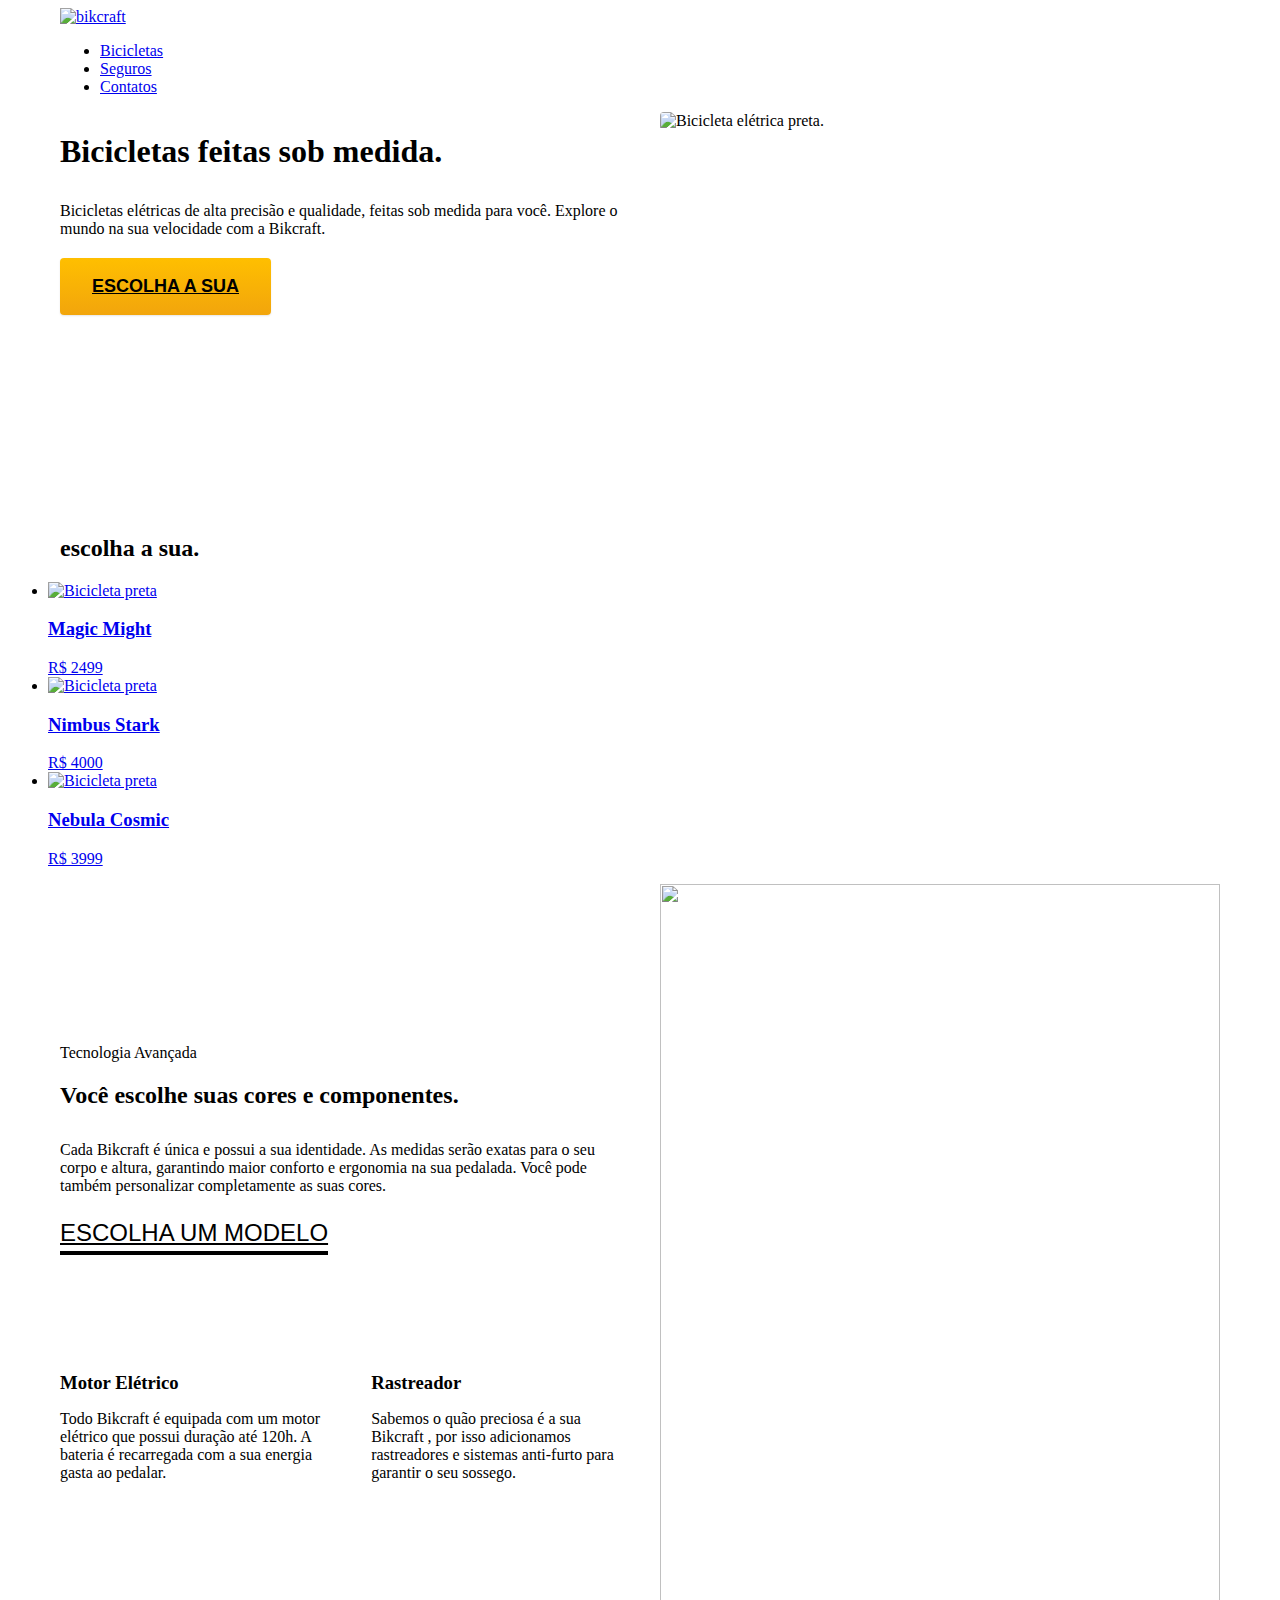
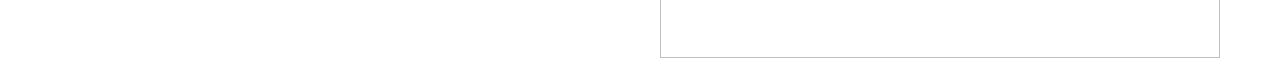
==== index.html @ 5043fcc8 "Tecnologia" ====
<!DOCTYPE html>
<html lang="pt-br">

<head>
  <meta charset="UTF-8">
  <meta name="viewport" content="width=device-width, initial-scale=1.0">
  <title>Bikcraft - Bicicletas Elétricas</title>
  <meta name="description" content="Bicicletas elétricas de alta precisão e qualidade, feitas sob medida para o cliente. Explore o mundo na sua velocidade com a Bikcraft">
  <link rel="stylesheet" href="./css/style.css">

  <!-- <link rel="preconnect" href="https://fonts.googleapis.com">
  <link rel="preconnect" href="https://fonts.gstatic.com" crossorigin>
  <link href="https://fonts.googleapis.com/css2?family=Fira+Sans:wght@400;700&family=Poppins:wght@400;600&family=Roboto:wght@400;500&display=swap" rel="stylesheet"> -->
</head>

<body>
  <header class="header-bg">
    <div class="header container">
      <a href="./">
        <img src="./img/bikcraft.svg" alt="bikcraft">
      </a>

      <nav aria-label="primaria">
        <ul class="header-menu font-1-m cor-0">
          <li><a href="./bicicletas.html">Bicicletas</a></li>
          <li><a href="./Seguros.html">Seguros</a></li>
          <li><a href="./contatos.html">Contatos</a></li>
        </ul>
      </nav>
    </div>
  </header>

  <main class="introducao-bg">
    <div class="introducao container">
      <div class="introducao-conteudo">
        <h1 class="font-1-xxl cor-0">Bicicletas feitas sob medida<span class="cor-p1">.</span></h1>
        <p class="font-2-l cor-5">Bicicletas elétricas de alta precisão e qualidade, feitas sob medida para você.
          Explore o mundo na sua velocidade com a Bikcraft.
        </p>
        <a class="botao" href="./biciletas.html">Escolha a sua</a>
      </div>
      <div>
        <img src="./img/fotos/introducao.jpg" alt="Bicicleta elétrica preta.">
      </div>
    </div>
  </main>

  <article class="bicicletas-lista">
    <h2 class="font-1-xxl container">escolha a sua<span class="cor-p1">.</span></h2>
    <ul>
      <li>
        <a href="./bicicletas/magic.html">
          <img src="/img/bicicletas/magic-home.jpg" alt="Bicicleta preta">
          <h3 class="font-1-xl ">Magic Might</h3>
          <span class="font-2-m cor-8">R$ 2499</span>
        </a>
      </li>
      <li>
        <a href="./bicicletas/nimbus.html">
          <img src="/img/bicicletas/nimbus-home.jpg" alt="Bicicleta preta">
          <h3 class="font-1-xl ">Nimbus Stark</h3>
          <span class="font-2-m cor-8">R$ 4000</span>
        </a>
      </li>
      <li>
        <a href="./bicicletas/nebula.html">
          <img src="/img/bicicletas/nebula-home.jpg" alt="Bicicleta preta">
          <h3 class="font-1-xl ">Nebula Cosmic</h3>
          <span class="font-2-m cor-8">R$ 3999</span>
        </a>
      </li>
    </ul>
  </article>

  <article class="tecnologia-bg">
    <div class="tecnologia container">
      <div class="tecnologia-conteudo">
        <span class="font-2-l-b cor-5">Tecnologia Avançada</span>
        <h2 class="font-1-xxl cor-0">Você escolhe suas cores e componentes<span class="cor-p1">.</span></h2>
        <p class="font-2-l cor-5">Cada Bikcraft é única e possui a sua identidade. As medidas serão exatas para o seu corpo e altura, garantindo maior conforto e ergonomia na sua pedalada. Você pode também personalizar completamente as suas cores.</p>
        <a class="link" href="./bicicletas.html">Escolha um modelo</a>
        <div class="tecnologia-vantagens">
          <div>
            <img src="./img/icones/eletrica.svg" alt="">
            <h3 class="font-1-m cor-0">Motor Elétrico</h3>
            <p class="font-2-s cor-5">Todo Bikcraft é equipada com um motor elétrico que possui duração até 120h. A bateria é recarregada com a sua energia gasta ao pedalar.</p>
          </div>
          <div>
            <img src="./img/icones/rastreador.svg" alt="">
            <h3 class="font-1-m cor-0">Rastreador</h3>
            <p class="font-2-s cor-5">Sabemos o quão preciosa é a sua Bikcraft , por isso adicionamos rastreadores e sistemas anti-furto para garantir o seu sossego.</p>
          </div>
        </div>
      </div>
      <div class="tecnologia-imagem">
        <img src="./img/fotos/tecnologia.jpg" alt="">
      </div>
    </div>
  </article>
</body>

</html>
---- css/style.css ----
@import "./global/global.css";
@import "./global/header.css";

/* utilidades */
@import "./utilidades/componentes.css";
@import "./utilidades/tipografia.css";
@import "./utilidades/cores.css";

/* home */
@import "./home/introducao.css";
@import "./home/tecnologia.css";

/* bicicletas */
@import "./bicicletas/bicicletas-lista.css";
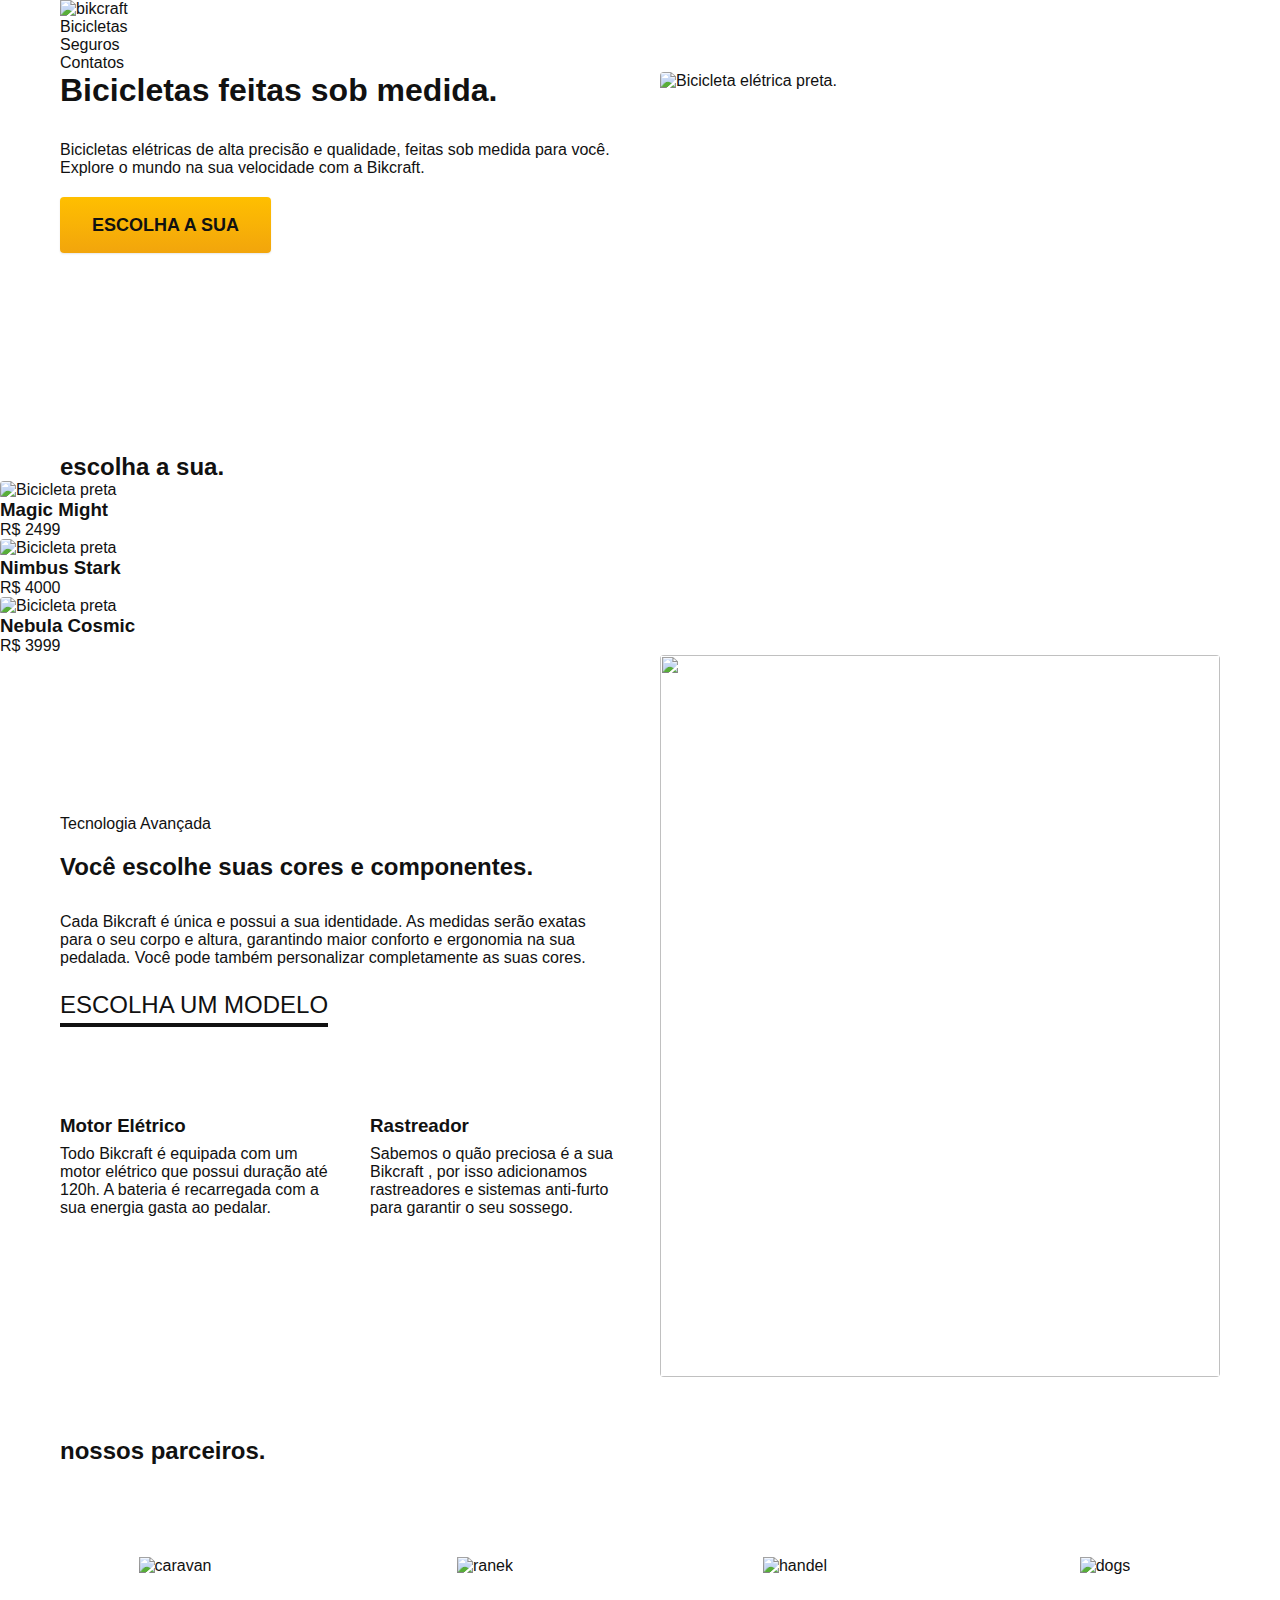
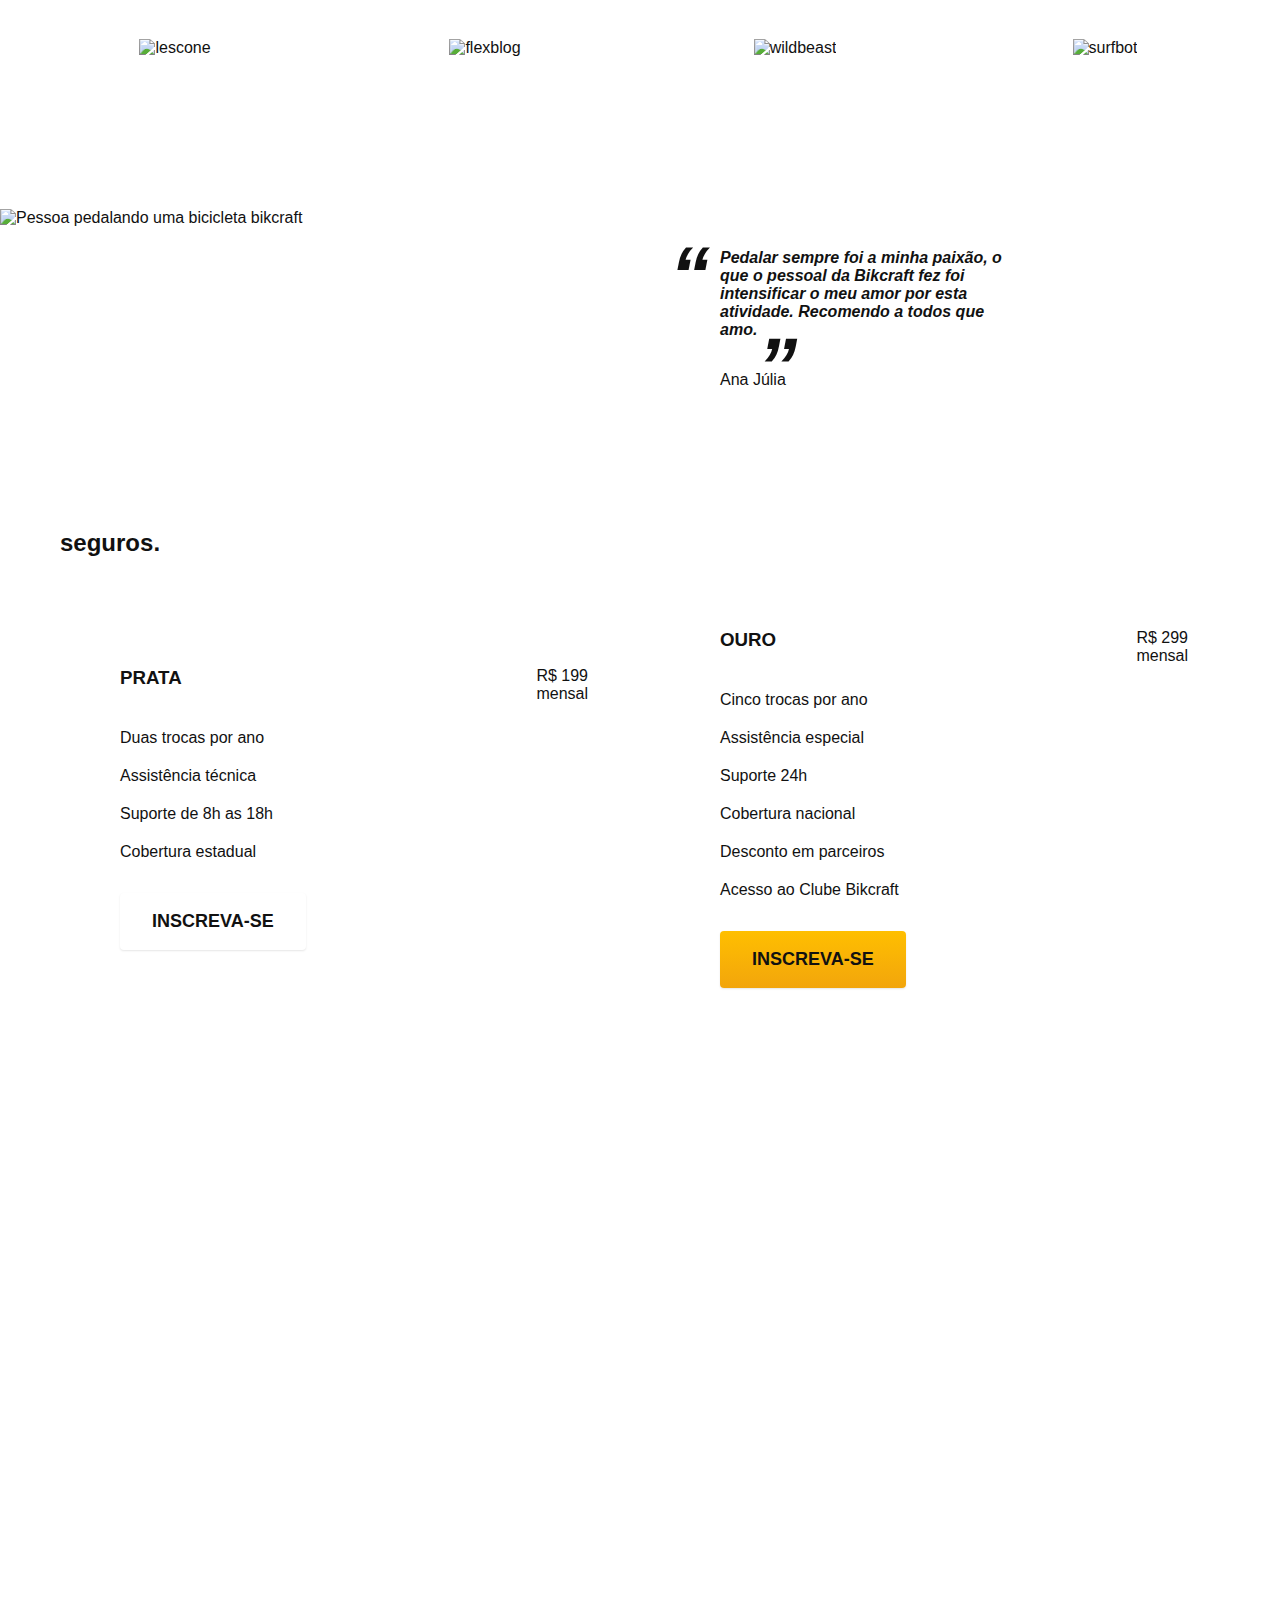
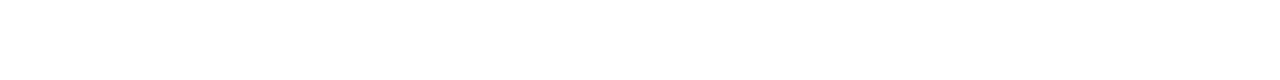
==== commit 39448c96: "Seguros e Parceiros" ====
--- a/index.html
+++ b/index.html
@@ -10,7 +10,8 @@
 
   <!-- <link rel="preconnect" href="https://fonts.googleapis.com">
   <link rel="preconnect" href="https://fonts.gstatic.com" crossorigin>
-  <link href="https://fonts.googleapis.com/css2?family=Fira+Sans:wght@400;700&family=Poppins:wght@400;600&family=Roboto:wght@400;500&display=swap" rel="stylesheet"> -->
+  <link href="https://fonts.googleapis.com/css2?family=Fira+Sans:wght@400;700&family=Poppins:wght@400;600&family=Roboto:wght@400;500&display=swap" rel="stylesheet">
+  <link href="https://fonts.googleapis.com/css2?family=Merriweather:ital,wght@1,900&display=swap" rel="stylesheet"> -->
 </head>
 
 <body>
@@ -97,6 +98,68 @@
       </div>
     </div>
   </article>
+
+  <section class="parceiros" aria-label="nossos parceiros">
+    <h2 class="font-1-xxl container">nossos parceiros<span class="cor-p1">.</span></h2>
+
+    <ul>
+      <li>
+        <img src="./img/parceiros/caravan.svg" alt="caravan">
+      </li>
+      <li><img src="./img/parceiros/ranek.svg" alt="ranek"></li>
+      <li><img src="./img/parceiros/handel.svg" alt="handel"></li>
+      <li><img src="./img/parceiros/dogs.svg" alt="dogs"></li>
+      <li> <img src="./img/parceiros/lescone.svg" alt="lescone"></li>
+      <li><img src="./img/parceiros/flexblog.svg" alt="flexblog"></li>
+      <li><img src="./img/parceiros/wildbeast.svg" alt="wildbeast"></li>
+      <li><img src="./img/parceiros/surfbot.svg" alt="surfbot"></li>
+    </ul>
+  </section>
+
+  <section class="depoimentos" aria-label="depoimentos">
+    <div>
+      <img src="./img/fotos/depoimento.jpg" alt="Pessoa pedalando uma bicicleta bikcraft">
+    </div>
+
+    <div class="depoimentos-conteudo">
+      <blockquote class="font-1-xl cor-p5">
+        <p>Pedalar sempre foi a minha paixão, o que o pessoal da Bikcraft fez foi intensificar o meu amor por esta atividade. Recomendo a todos que amo.</p>
+      </blockquote>
+      <span class="font-1-m-b cor-p4">Ana Júlia</span>
+    </div>
+  </section>
+
+  <article class="seguros-bg">
+    <div class="seguros container">
+      <h2 class="font-1-xxl cor-0">seguros<span class="cor-p1">.</span></h2>
+      <div class="seguros-item">
+        <h3 class="font-1-xl cor-6">PRATA</h3>
+        <span class="font-1-xl cor-0">R$ 199 <span class="font-1-xs cor-6">mensal</span></span>
+        <ul class="font-2-m cor-0">
+          <li>Duas trocas por ano</li>
+          <li>Assistência técnica</li>
+          <li>Suporte de 8h as 18h</li>
+          <li>Cobertura estadual</li>
+        </ul>
+        <a class="botao secundario" href="./orçamento.html">Inscreva-se</a>
+      </div>
+
+
+      <div class="seguros-item">
+        <h3 class="font-1-xl cor-6">OURO</h3>
+        <span class="font-1-xl cor-0">R$ 299 <span class="font-1-xs cor-6">mensal</span></span>
+        <ul class="font-2-m cor-0">
+          <li>Cinco trocas por ano</li>
+          <li>Assistência especial</li>
+          <li>Suporte 24h</li>
+          <li>Cobertura nacional</li>
+          <li>Desconto em parceiros</li>
+          <li>Acesso ao Clube Bikcraft</li>
+        </ul>
+        <a class="botao" href="./orçamento.html">Inscreva-se</a>
+      </div>
+    </div>
+  </article>
 </body>
 
 </html>--- a/css/style.css
+++ b/css/style.css
@@ -1,14 +1,19 @@
 @import "./global/global.css";
 @import "./global/header.css";
 
-/* utilidades */
+/* Utilidades */
 @import "./utilidades/componentes.css";
 @import "./utilidades/tipografia.css";
 @import "./utilidades/cores.css";
 
-/* home */
+/* Home */
 @import "./home/introducao.css";
 @import "./home/tecnologia.css";
+@import "./home/parceiros.css";
+@import "./home/depoimentos.css";
 
-/* bicicletas */
+/* Bicicletas */
 @import "./bicicletas/bicicletas-lista.css";
+
+/* Seguros */
+@import "./seguros/seguros.css";
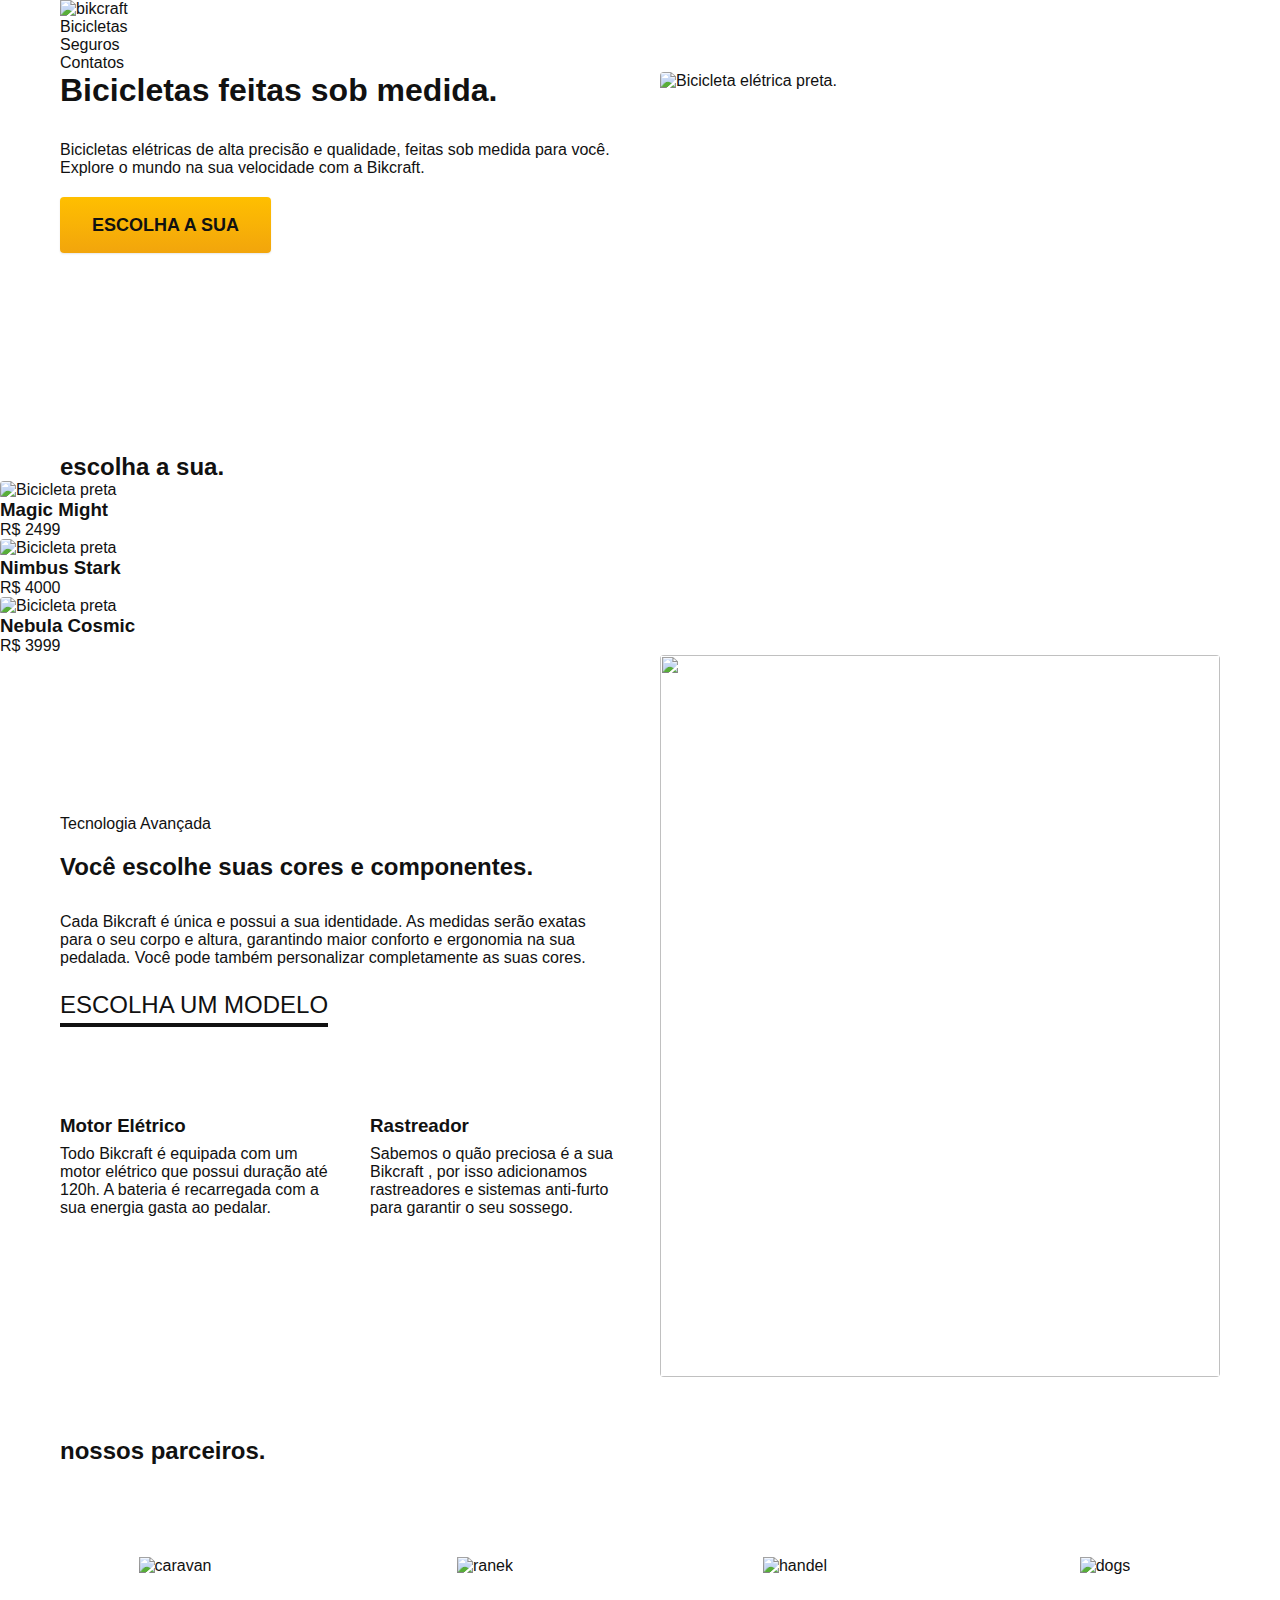
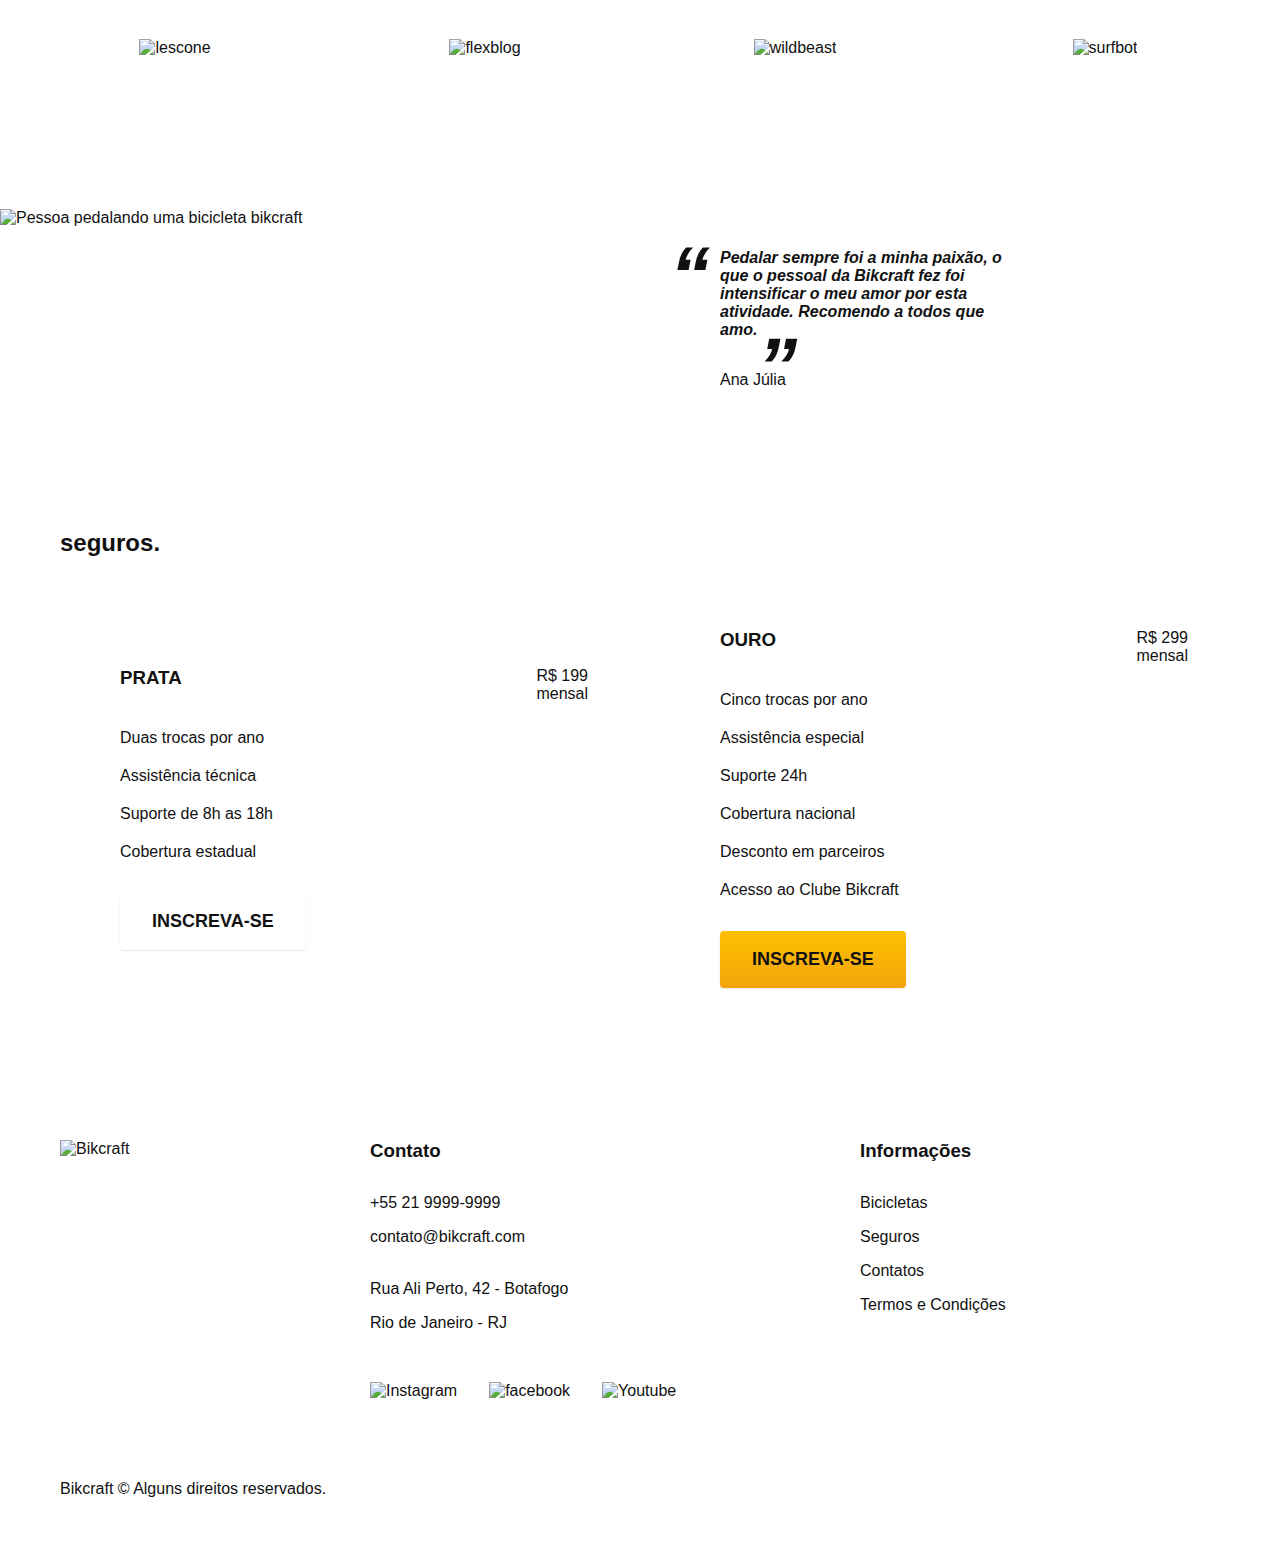
==== commit 32486afe: "Footer e Termos" ====
--- a/index.html
+++ b/index.html
@@ -144,7 +144,6 @@
         <a class="botao secundario" href="./orçamento.html">Inscreva-se</a>
       </div>
 
-
       <div class="seguros-item">
         <h3 class="font-1-xl cor-6">OURO</h3>
         <span class="font-1-xl cor-0">R$ 299 <span class="font-1-xs cor-6">mensal</span></span>
@@ -160,6 +159,39 @@
       </div>
     </div>
   </article>
+
+  <footer class="footer-bg">
+    <div class="footer container">
+      <img src="./img/bikcraft.svg" alt="Bikcraft">
+      <div class="footer-contato">
+        <h3 class="font-2-l-b cor-0">Contato</h3>
+        <ul class="cor-5 font-2-m">
+          <li><a href="tel:+5521999999999">+55 21 9999-9999</a></li>
+          <li><a href="mailto:contato@bikcraft.com">contato@bikcraft.com</a></li>
+          <li>Rua Ali Perto, 42 - Botafogo</li>
+          <li>Rio de Janeiro - RJ</li>
+        </ul>
+
+        <div class="footer-redes">
+          <a href="./"><img src="./img/redes/instagram.svg" alt="Instagram"></a>
+          <a href="./"><img src="./img/redes/facebook.svg" alt="facebook"></a>
+          <a href="./"><img src="./img/redes/youtube.svg" alt="Youtube"></a>
+        </div>
+      </div>
+      <div class="footer-informacoes">
+        <h3 class="font-2-l-b cor-0">Informações</h3>
+        <nav>
+          <ul class="font-1-m cor-5">
+            <li><a href="./bicicletas.html">Bicicletas</a></li>
+            <li><a href="./Seguros.html">Seguros</a></li>
+            <li><a href="./contatos.html">Contatos</a></li>
+            <li><a href="./termos.html">Termos e Condições</a></li>
+          </ul>
+        </nav>
+      </div>
+      <p class="font-2-m cor-6 footer-copy">Bikcraft © Alguns direitos reservados.</p>
+    </div>
+  </footer>
 </body>
 
 </html>--- a/css/style.css
+++ b/css/style.css
@@ -1,5 +1,6 @@
 @import "./global/global.css";
 @import "./global/header.css";
+@import "./global/footer.css";
 
 /* Utilidades */
 @import "./utilidades/componentes.css";
@@ -17,3 +18,6 @@
 
 /* Seguros */
 @import "./seguros/seguros.css";
+
+/* Termos */
+@import "./termos/termos.css";
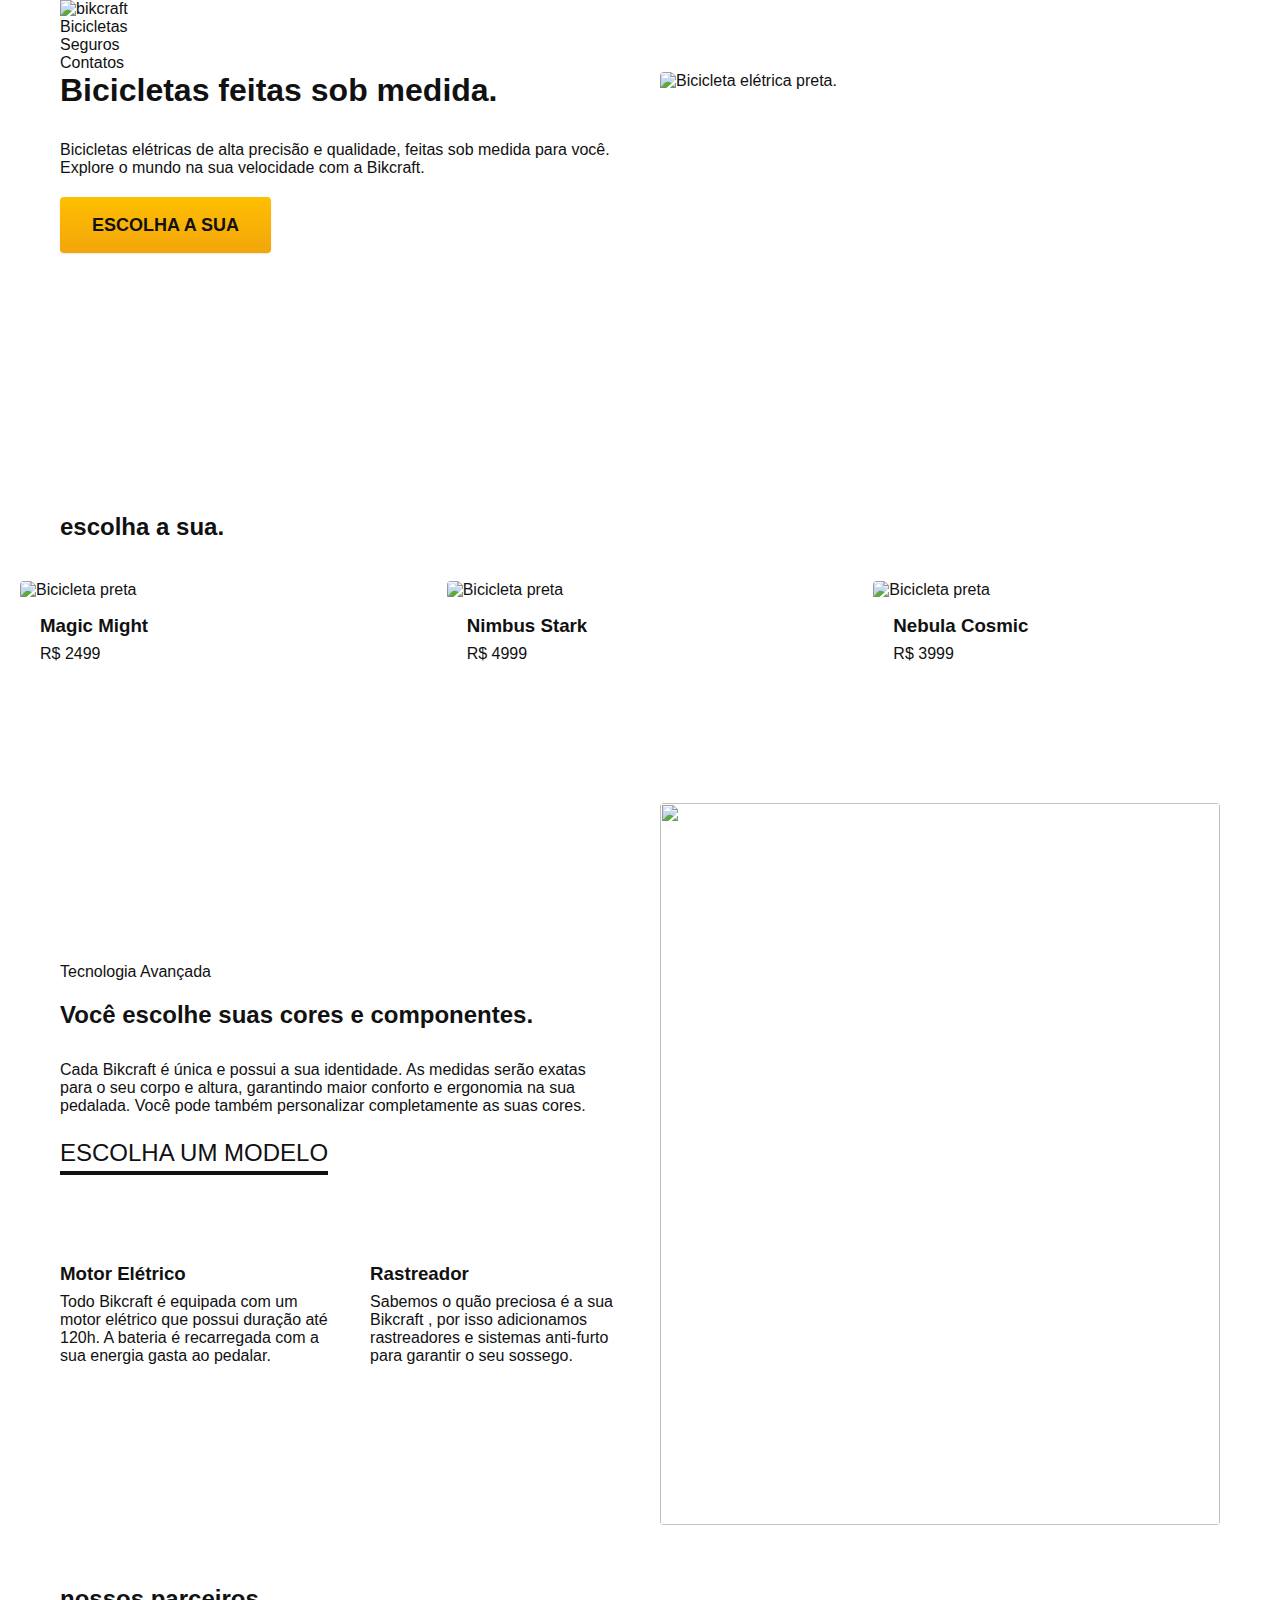
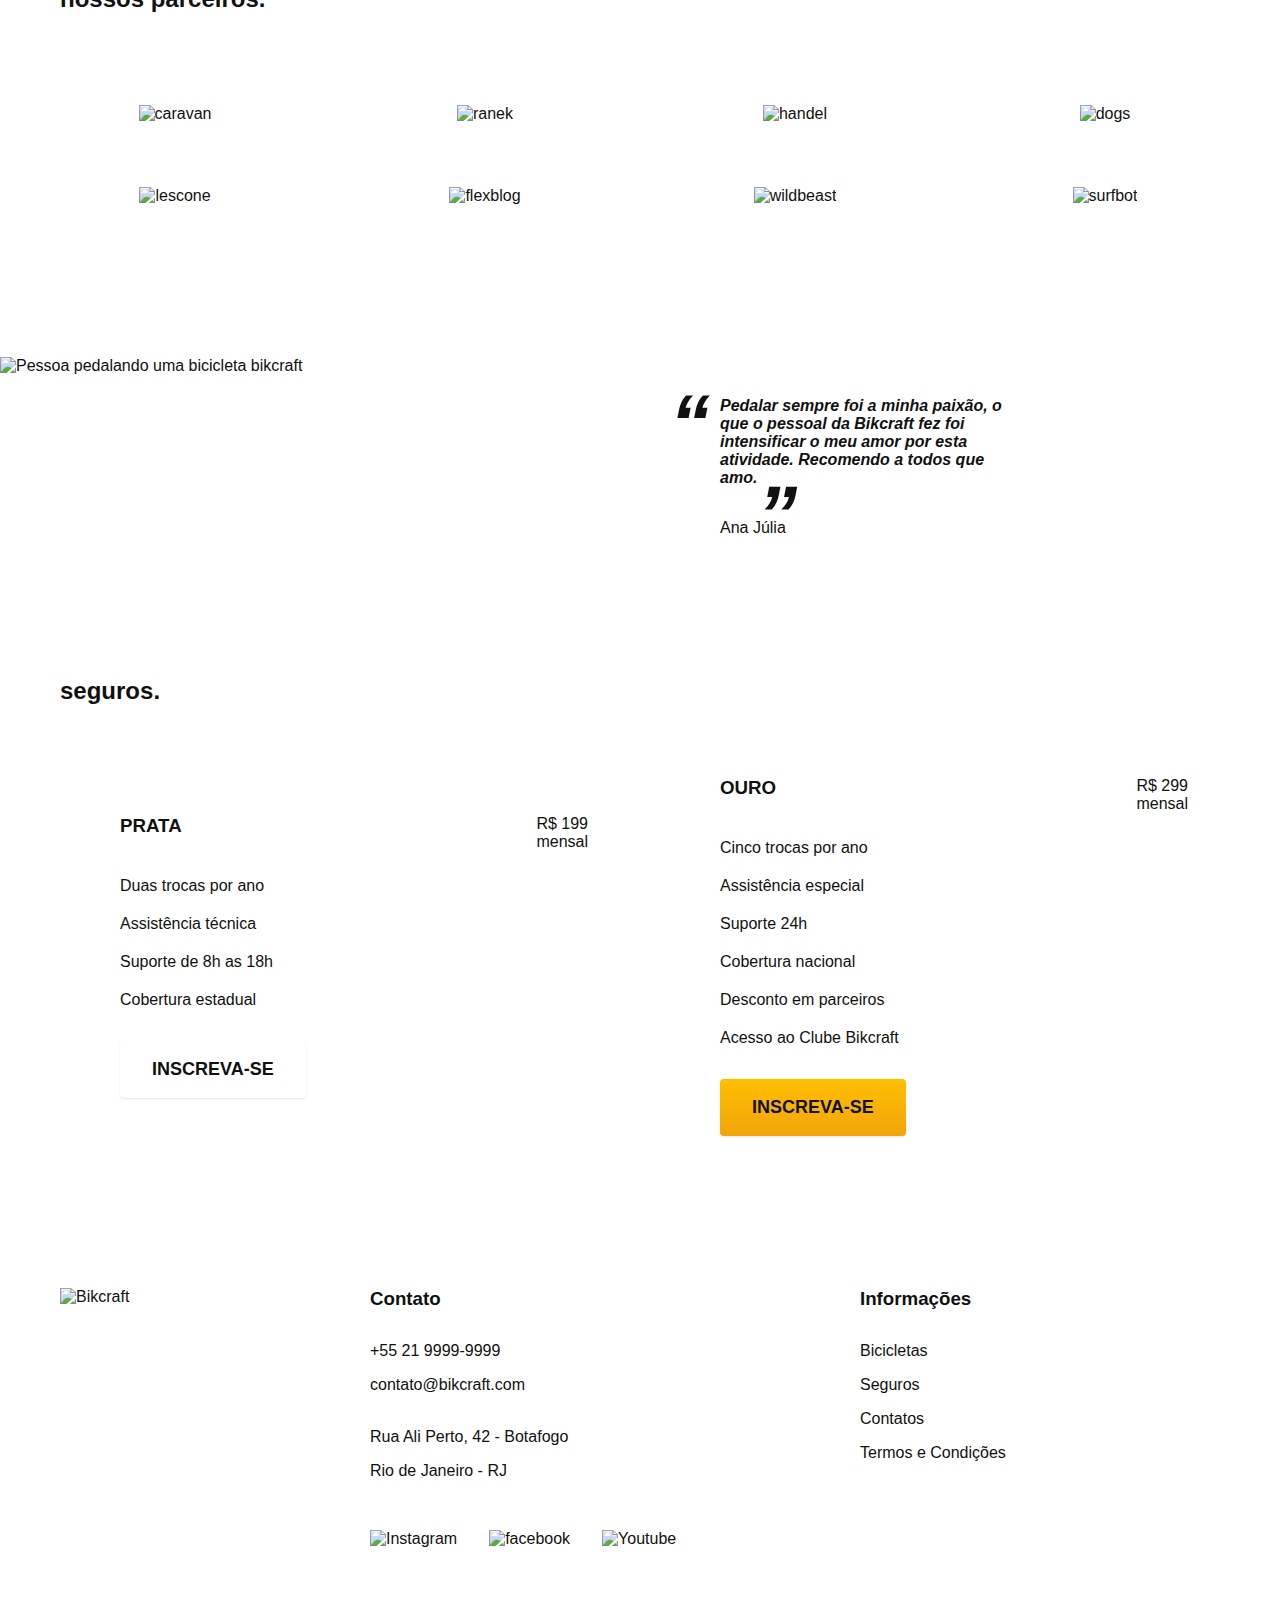
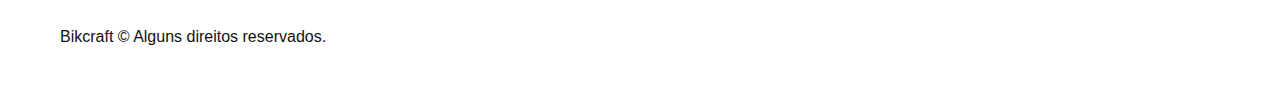
==== commit f5c91e22: "Bicicletas internas e contato formulario" ====
--- a/index.html
+++ b/index.html
@@ -25,7 +25,7 @@
         <ul class="header-menu font-1-m cor-0">
           <li><a href="./bicicletas.html">Bicicletas</a></li>
           <li><a href="./Seguros.html">Seguros</a></li>
-          <li><a href="./contatos.html">Contatos</a></li>
+          <li><a href="./contato.html">Contatos</a></li>
         </ul>
       </nav>
     </div>
@@ -60,7 +60,7 @@
         <a href="./bicicletas/nimbus.html">
           <img src="/img/bicicletas/nimbus-home.jpg" alt="Bicicleta preta">
           <h3 class="font-1-xl ">Nimbus Stark</h3>
-          <span class="font-2-m cor-8">R$ 4000</span>
+          <span class="font-2-m cor-8">R$ 4999</span>
         </a>
       </li>
       <li>
@@ -184,7 +184,7 @@
           <ul class="font-1-m cor-5">
             <li><a href="./bicicletas.html">Bicicletas</a></li>
             <li><a href="./Seguros.html">Seguros</a></li>
-            <li><a href="./contatos.html">Contatos</a></li>
+            <li><a href="./contato.html">Contatos</a></li>
             <li><a href="./termos.html">Termos e Condições</a></li>
           </ul>
         </nav>
--- a/css/style.css
+++ b/css/style.css
@@ -6,6 +6,7 @@
 @import "./utilidades/componentes.css";
 @import "./utilidades/tipografia.css";
 @import "./utilidades/cores.css";
+@import "./utilidades/formulario.css";
 
 /* Home */
 @import "./home/introducao.css";
@@ -14,10 +15,21 @@
 @import "./home/depoimentos.css";
 
 /* Bicicletas */
+@import "./bicicletas/bicicletas.css";
 @import "./bicicletas/bicicletas-lista.css";
+
+/* Bicicleta */
+@import "./bicicleta/bicicleta.css";
+@import "./bicicleta/seguro.css";
+
+/* Contato */
+@import "./contato/contato.css";
+@import "./contato/lojas.css";
 
 /* Seguros */
 @import "./seguros/seguros.css";
+@import "./seguros/vantagens.css";
+@import "./seguros/perguntas.css";
 
 /* Termos */
 @import "./termos/termos.css";
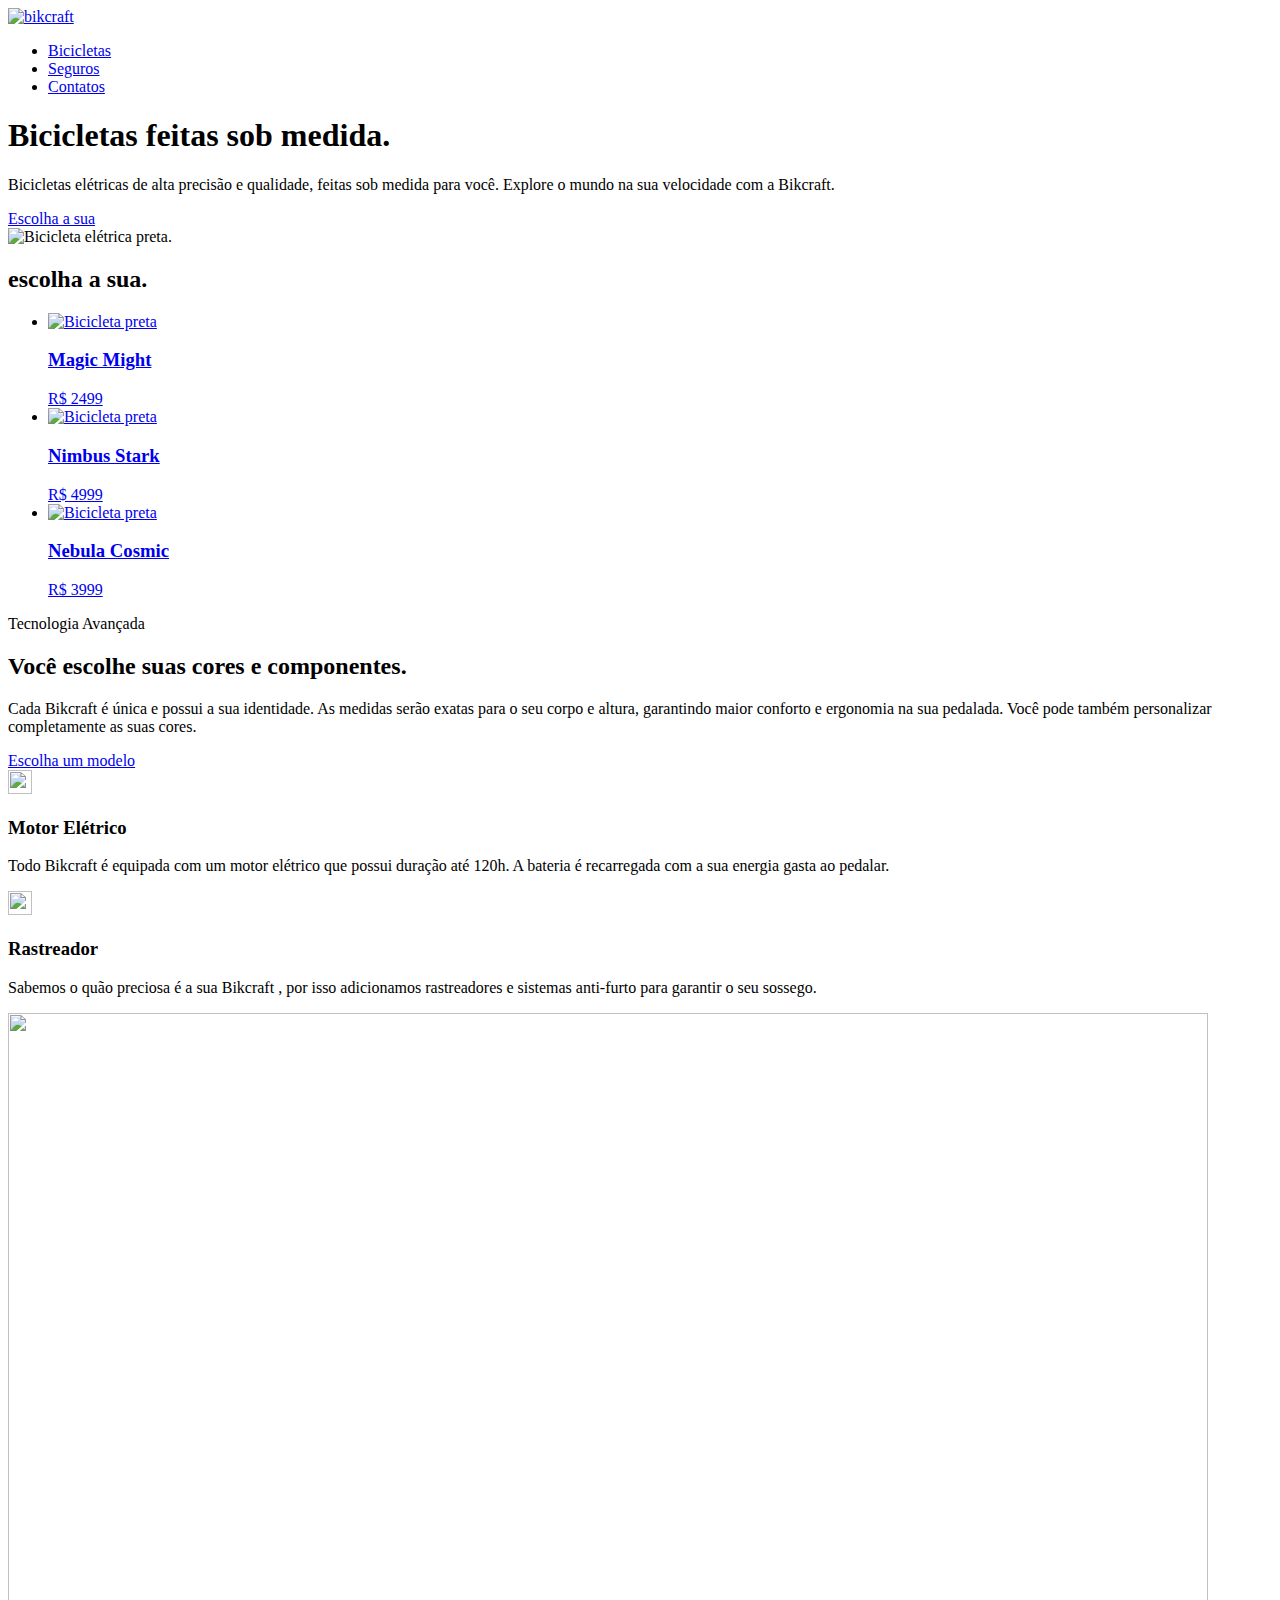
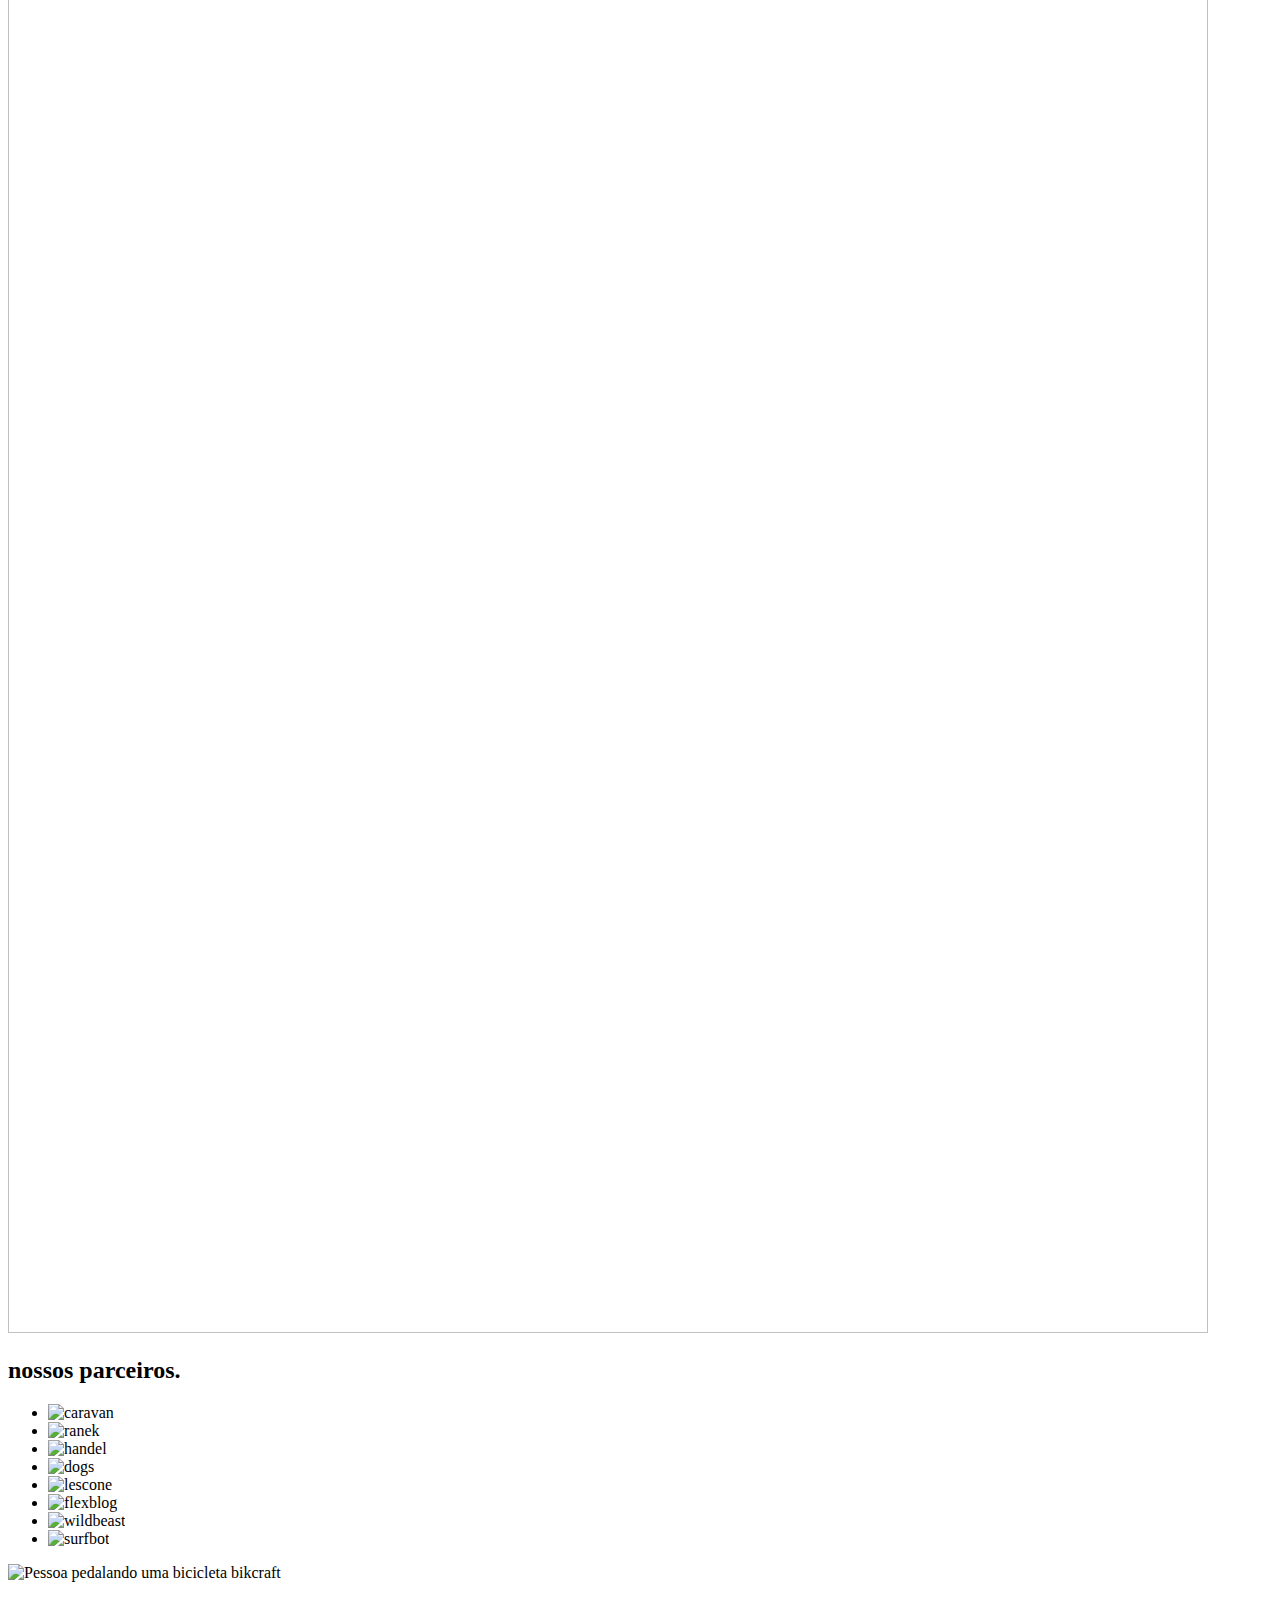
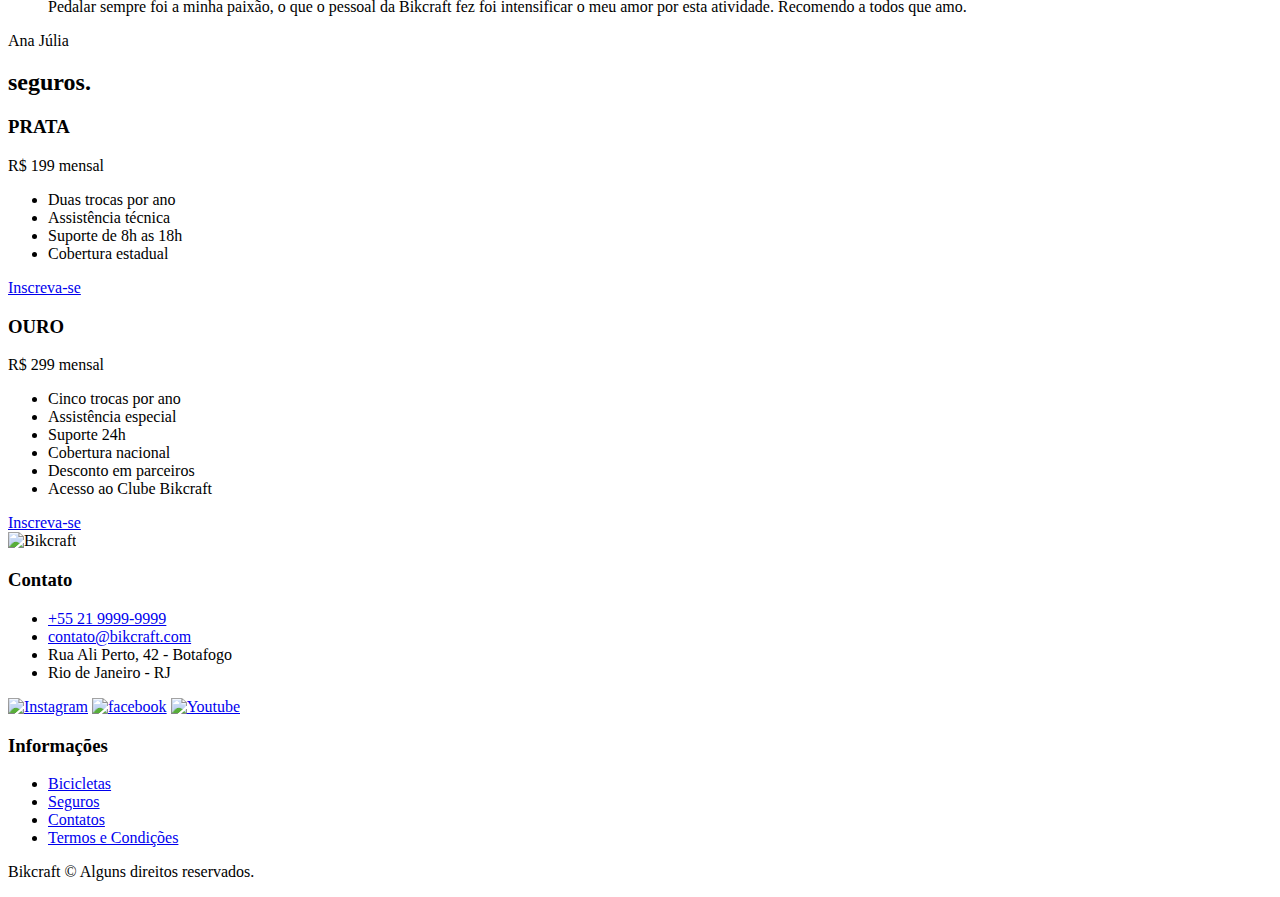
==== commit 25bb4241: "detalhes" ====
--- a/index.html
+++ b/index.html
@@ -6,25 +6,30 @@
   <meta name="viewport" content="width=device-width, initial-scale=1.0">
   <title>Bikcraft - Bicicletas Elétricas</title>
   <meta name="description" content="Bicicletas elétricas de alta precisão e qualidade, feitas sob medida para o cliente. Explore o mundo na sua velocidade com a Bikcraft">
-  <link rel="stylesheet" href="./css/style.css">
-
-  <!-- <link rel="preconnect" href="https://fonts.googleapis.com">
+
+  <link rel="icon" href="./favicon.svg" type="image/svg+xml">
+  <link rel="preload" href="./css/style.min.css" as="style">
+  <link rel="stylesheet" href="./css/style.min.css">
+
+  <script>document.documentElement.classList.add('js');</script>
+
+  <link rel="preconnect" href="https://fonts.googleapis.com">
   <link rel="preconnect" href="https://fonts.gstatic.com" crossorigin>
   <link href="https://fonts.googleapis.com/css2?family=Fira+Sans:wght@400;700&family=Poppins:wght@400;600&family=Roboto:wght@400;500&display=swap" rel="stylesheet">
-  <link href="https://fonts.googleapis.com/css2?family=Merriweather:ital,wght@1,900&display=swap" rel="stylesheet"> -->
+  <link href="https://fonts.googleapis.com/css2?family=Merriweather:ital,wght@1,900&display=swap" rel="stylesheet">
 </head>
 
 <body>
   <header class="header-bg">
     <div class="header container">
       <a href="./">
-        <img src="./img/bikcraft.svg" alt="bikcraft">
+        <img src="./img/bikcraft.svg" width="136" height="32" alt="bikcraft">
       </a>
 
       <nav aria-label="primaria">
         <ul class="header-menu font-1-m cor-0">
           <li><a href="./bicicletas.html">Bicicletas</a></li>
-          <li><a href="./Seguros.html">Seguros</a></li>
+          <li><a href="./seguros.html">Seguros</a></li>
           <li><a href="./contato.html">Contatos</a></li>
         </ul>
       </nav>
@@ -34,15 +39,16 @@
   <main class="introducao-bg">
     <div class="introducao container">
       <div class="introducao-conteudo">
-        <h1 class="font-1-xxl cor-0">Bicicletas feitas sob medida<span class="cor-p1">.</span></h1>
-        <p class="font-2-l cor-5">Bicicletas elétricas de alta precisão e qualidade, feitas sob medida para você.
+        <h1 class="font-1-xxl cor-0 fadeInDown" data-anime="200">Bicicletas feitas sob medida<span class="cor-p1">.</span></h1>
+        <p class="font-2-l cor-5 fadeInDown" data-anime="400">Bicicletas elétricas de alta precisão e qualidade, feitas sob medida para você.
           Explore o mundo na sua velocidade com a Bikcraft.
         </p>
-        <a class="botao" href="./biciletas.html">Escolha a sua</a>
-      </div>
-      <div>
-        <img src="./img/fotos/introducao.jpg" alt="Bicicleta elétrica preta.">
-      </div>
+        <a class="botao fadeInDown" data-anime="600" href="./bicicletas.html">Escolha a sua</a>
+      </div>
+      <picture class="fadeInDown" data-anime="800">
+        <source media="(max-width: 800px)" srcset="./img/bicicletas/nimbus.jpg">
+        <img src="./img/fotos/introducao.jpg" width="1280" height="1600" alt="Bicicleta elétrica preta.">
+      </picture>
     </div>
   </main>
 
@@ -51,21 +57,21 @@
     <ul>
       <li>
         <a href="./bicicletas/magic.html">
-          <img src="/img/bicicletas/magic-home.jpg" alt="Bicicleta preta">
+          <img src="./img/bicicletas/magic-home.jpg" width="920" height="1040" alt="Bicicleta preta">
           <h3 class="font-1-xl ">Magic Might</h3>
           <span class="font-2-m cor-8">R$ 2499</span>
         </a>
       </li>
       <li>
         <a href="./bicicletas/nimbus.html">
-          <img src="/img/bicicletas/nimbus-home.jpg" alt="Bicicleta preta">
+          <img src="./img/bicicletas/nimbus-home.jpg" width="920" height="1040" alt="Bicicleta preta">
           <h3 class="font-1-xl ">Nimbus Stark</h3>
           <span class="font-2-m cor-8">R$ 4999</span>
         </a>
       </li>
       <li>
         <a href="./bicicletas/nebula.html">
-          <img src="/img/bicicletas/nebula-home.jpg" alt="Bicicleta preta">
+          <img src="./img/bicicletas/nebula-home.jpg" width="920" height="1040" alt="Bicicleta preta">
           <h3 class="font-1-xl ">Nebula Cosmic</h3>
           <span class="font-2-m cor-8">R$ 3999</span>
         </a>
@@ -82,19 +88,19 @@
         <a class="link" href="./bicicletas.html">Escolha um modelo</a>
         <div class="tecnologia-vantagens">
           <div>
-            <img src="./img/icones/eletrica.svg" alt="">
+            <img src="./img/icones/eletrica.svg" width="24" height="24" alt="">
             <h3 class="font-1-m cor-0">Motor Elétrico</h3>
             <p class="font-2-s cor-5">Todo Bikcraft é equipada com um motor elétrico que possui duração até 120h. A bateria é recarregada com a sua energia gasta ao pedalar.</p>
           </div>
           <div>
-            <img src="./img/icones/rastreador.svg" alt="">
+            <img src="./img/icones/rastreador.svg" width="24" height="24" alt="">
             <h3 class="font-1-m cor-0">Rastreador</h3>
             <p class="font-2-s cor-5">Sabemos o quão preciosa é a sua Bikcraft , por isso adicionamos rastreadores e sistemas anti-furto para garantir o seu sossego.</p>
           </div>
         </div>
       </div>
       <div class="tecnologia-imagem">
-        <img src="./img/fotos/tecnologia.jpg" alt="">
+        <img src="./img/fotos/tecnologia.jpg" width="1200" height="1920" alt="">
       </div>
     </div>
   </article>
@@ -104,21 +110,21 @@
 
     <ul>
       <li>
-        <img src="./img/parceiros/caravan.svg" alt="caravan">
-      </li>
-      <li><img src="./img/parceiros/ranek.svg" alt="ranek"></li>
-      <li><img src="./img/parceiros/handel.svg" alt="handel"></li>
-      <li><img src="./img/parceiros/dogs.svg" alt="dogs"></li>
-      <li> <img src="./img/parceiros/lescone.svg" alt="lescone"></li>
-      <li><img src="./img/parceiros/flexblog.svg" alt="flexblog"></li>
-      <li><img src="./img/parceiros/wildbeast.svg" alt="wildbeast"></li>
-      <li><img src="./img/parceiros/surfbot.svg" alt="surfbot"></li>
+        <img src="./img/parceiros/caravan.svg" width="140" height="38" alt="caravan">
+      </li>
+      <li><img src="./img/parceiros/ranek.svg" width="149" height="36" alt="ranek"></li>
+      <li><img src="./img/parceiros/handel.svg" width="139" height="50" alt="handel"></li>
+      <li><img src="./img/parceiros/dogs.svg" width="152" height="39" alt="dogs"></li>
+      <li> <img src="./img/parceiros/lescone.svg" width="208" height="41" alt="lescone"></li>
+      <li><img src="./img/parceiros/flexblog.svg" width="165" height="38" alt="flexblog"></li>
+      <li><img src="./img/parceiros/wildbeast.svg" width="196" height="34" alt="wildbeast"></li>
+      <li><img src="./img/parceiros/surfbot.svg" width="200" height="49" alt="surfbot"></li>
     </ul>
   </section>
 
   <section class="depoimentos" aria-label="depoimentos">
     <div>
-      <img src="./img/fotos/depoimento.jpg" alt="Pessoa pedalando uma bicicleta bikcraft">
+      <img src="./img/fotos/depoimento.jpg" width="1560" height="1360" alt="Pessoa pedalando uma bicicleta bikcraft">
     </div>
 
     <div class="depoimentos-conteudo">
@@ -162,7 +168,7 @@
 
   <footer class="footer-bg">
     <div class="footer container">
-      <img src="./img/bikcraft.svg" alt="Bikcraft">
+      <img src="./img/bikcraft.svg" width="136" height="32" alt="Bikcraft">
       <div class="footer-contato">
         <h3 class="font-2-l-b cor-0">Contato</h3>
         <ul class="cor-5 font-2-m">
@@ -173,9 +179,9 @@
         </ul>
 
         <div class="footer-redes">
-          <a href="./"><img src="./img/redes/instagram.svg" alt="Instagram"></a>
-          <a href="./"><img src="./img/redes/facebook.svg" alt="facebook"></a>
-          <a href="./"><img src="./img/redes/youtube.svg" alt="Youtube"></a>
+          <a href="./"><img src="./img/redes/instagram.svg" width="32" height="32" alt="Instagram"></a>
+          <a href="./"><img src="./img/redes/facebook.svg" width="32" height="32" alt="facebook"></a>
+          <a href="./"><img src="./img/redes/youtube.svg" width="32" height="32" alt="Youtube"></a>
         </div>
       </div>
       <div class="footer-informacoes">
@@ -192,6 +198,8 @@
       <p class="font-2-m cor-6 footer-copy">Bikcraft © Alguns direitos reservados.</p>
     </div>
   </footer>
+  <script src="./js/plugins/simple-anime.js"></script>
+  <script src="./js/script.js"></script>
 </body>
 
 </html>